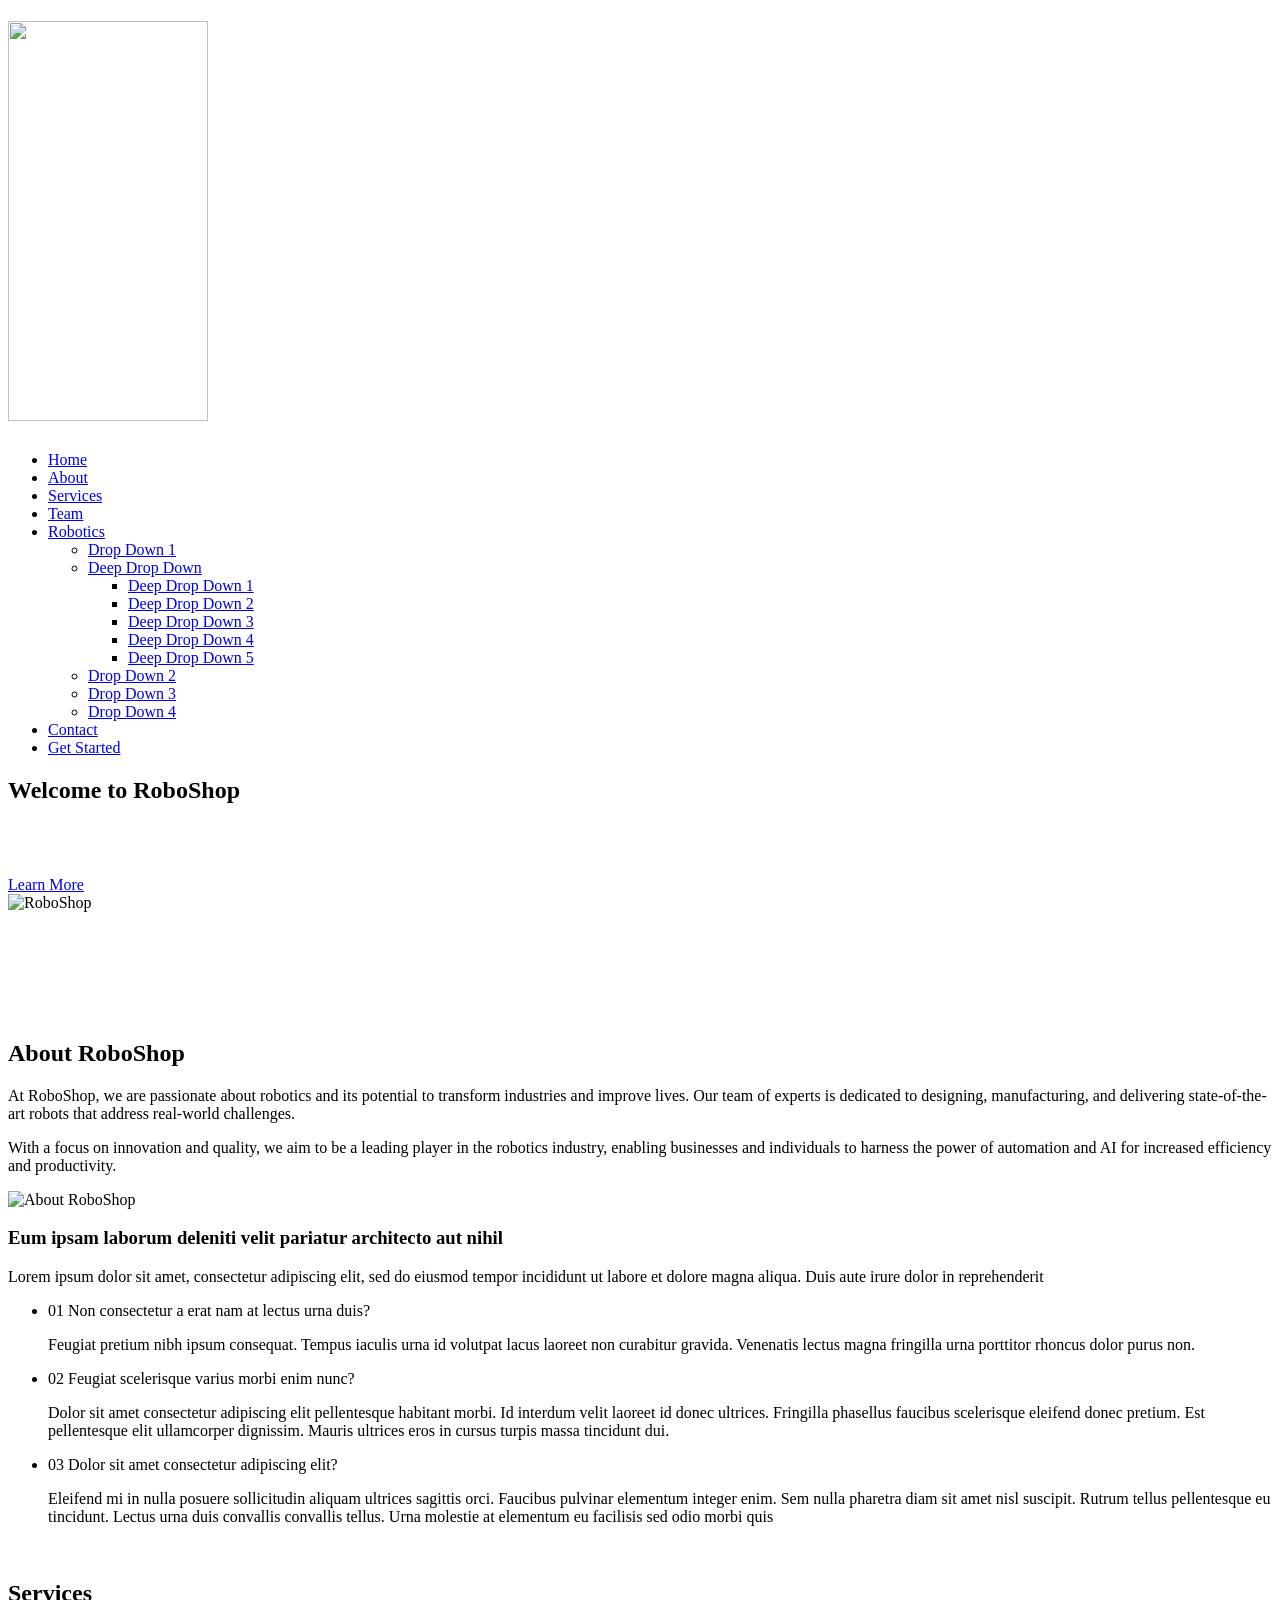
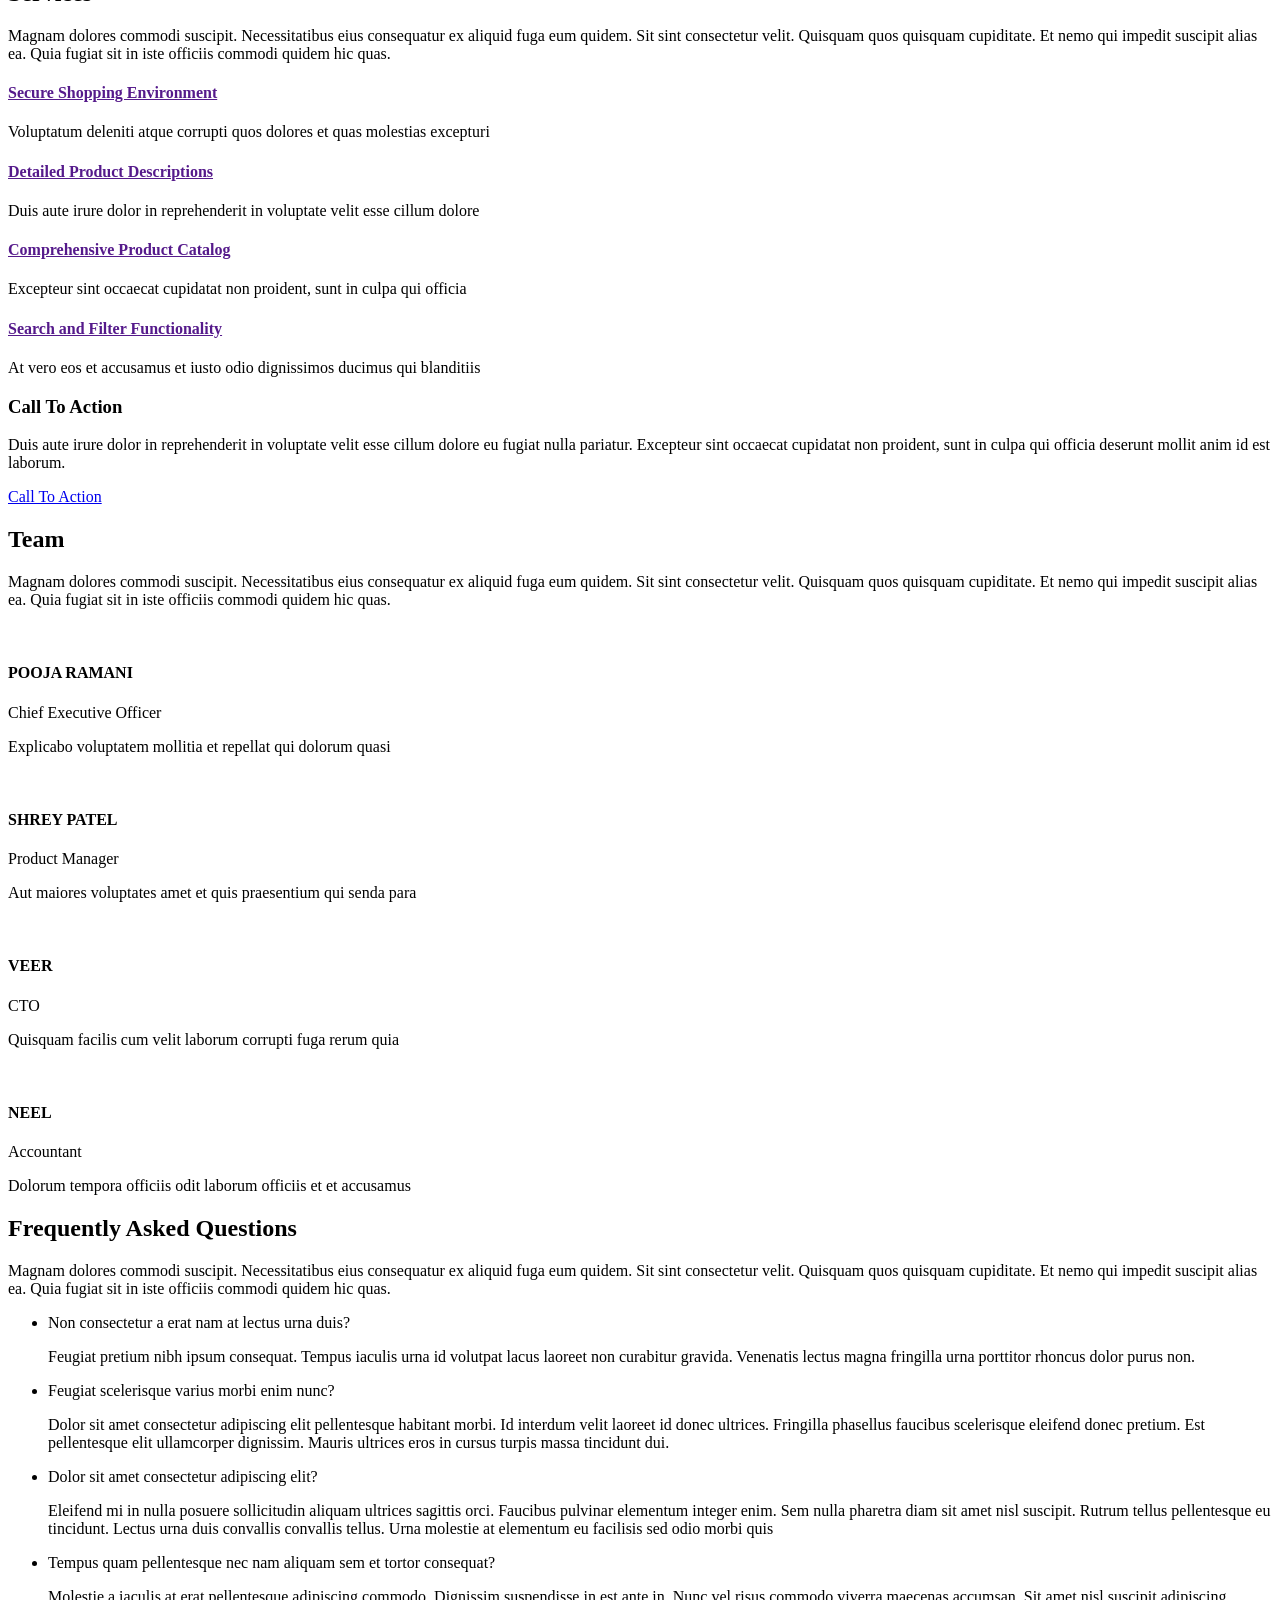
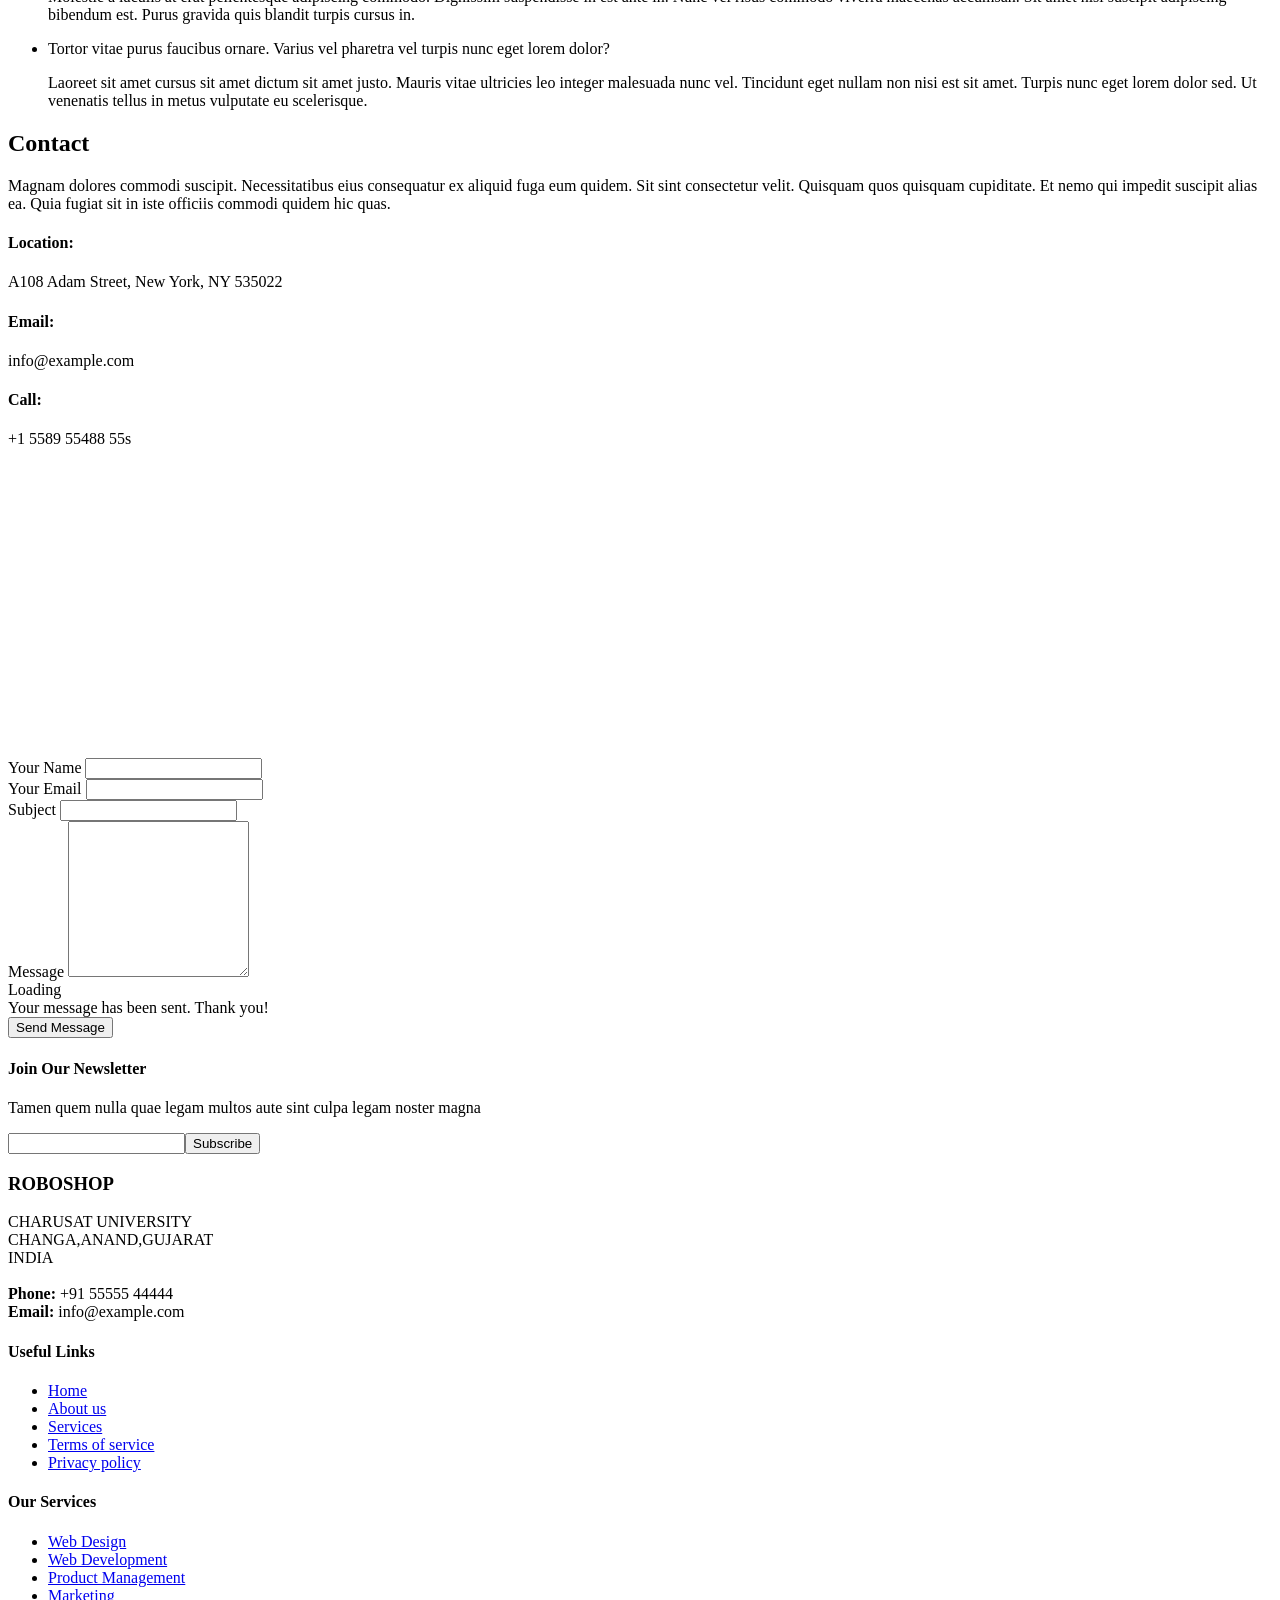
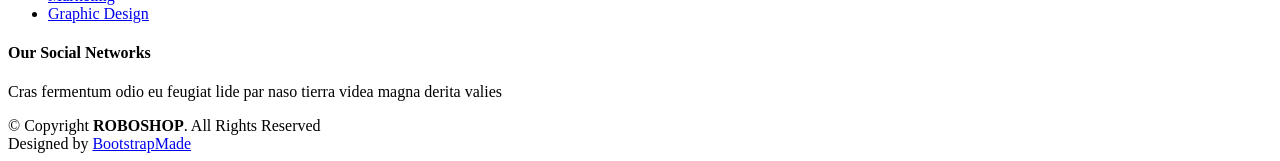
==== index.html @ 2bcd5b8a "Add files via upload" ====
<!DOCTYPE html>
<html lang="en">

<head>
  <meta charset="utf-8">
  <meta content="width=device-width, initial-scale=1.0" name="viewport">

  <title>Arsha Bootstrap Template - Index</title>
  <meta content="" name="description">
  <meta content="" name="keywords">

  <!-- Favicons -->
  <link href="assets/img/favicon.png" rel="icon">
  <link href="assets/img/apple-touch-icon.png" rel="apple-touch-icon">

  <!-- Google Fonts -->
  <link href="https://fonts.googleapis.com/css?family=Open+Sans:300,300i,400,400i,600,600i,700,700i|Jost:300,300i,400,400i,500,500i,600,600i,700,700i|Poppins:300,300i,400,400i,500,500i,600,600i,700,700i" rel="stylesheet">

  <!-- Vendor CSS Files -->
  <link href="assets/vendor/aos/aos.css" rel="stylesheet">
  <link href="assets/vendor/bootstrap/css/bootstrap.min.css" rel="stylesheet">
  <link href="assets/vendor/bootstrap-icons/bootstrap-icons.css" rel="stylesheet">
  <link href="assets/vendor/boxicons/css/boxicons.min.css" rel="stylesheet">
  <link href="assets/vendor/glightbox/css/glightbox.min.css" rel="stylesheet">
  <link href="assets/vendor/remixicon/remixicon.css" rel="stylesheet">
  <link href="assets/vendor/swiper/swiper-bundle.min.css" rel="stylesheet">

  <!-- Template Main CSS File -->
  <link href="assets/css/style.css" rel="stylesheet">

  <!-- =======================================================
  * Template Name: Arsha
  * Updated: Jul 27 2023 with Bootstrap v5.3.1
  * Template URL: https://bootstrapmade.com/arsha-free-bootstrap-html-template-corporate/
  * Author: BootstrapMade.com
  * License: https://bootstrapmade.com/license/
  ======================================================== -->
</head>

<body>

  <!-- ======= Header ======= -->
  <header id="header" class="fixed-top ">
    
    <div class="container d-flex align-items-center">

      <h1 class="logo me-auto"><a href="index.html"><img src="C:\Users\hp\Documents\HTML\Robotics\ROBOSHOP.jpg" width="200" height="400"></a></h1>
      <!-- Uncomment below if you prefer to use an image logo -->
      <!-- <a href="index.html" class="logo me-auto"><img src="assets/img/logo.png" alt="" class="img-fluid"></a>-->

      <nav id="navbar" class="navbar">
        <ul>
          <li><a class="nav-link scrollto active" href="#hero">Home</a></li>
          <li><a class="nav-link scrollto" href="#About">About</a></li>
          <li><a class="nav-link scrollto" href="#Services">Services</a></li>

          <li><a class="nav-link scrollto" href="#Team">Team</a></li>
          <li class="dropdown"><a href="#"><span>Robotics</span> <i class="bi bi-chevron-down"></i></a>
            <ul>
              <li><a href="#">Drop Down 1</a></li>
              <li class="dropdown"><a href="#"><span>Deep Drop Down</span> <i class="bi bi-chevron-right"></i></a>
                <ul>
                  <li><a href="#">Deep Drop Down 1</a></li>
                  <li><a href="#">Deep Drop Down 2</a></li>
                  <li><a href="#">Deep Drop Down 3</a></li>
                  <li><a href="#">Deep Drop Down 4</a></li>
                  <li><a href="#">Deep Drop Down 5</a></li>
                </ul>
              </li>
              <li><a href="#">Drop Down 2</a></li>
              <li><a href="#">Drop Down 3</a></li>
              <li><a href="#">Drop Down 4</a></li>
            </ul>
          </li>
          <li><a class="nav-link scrollto" href="#contact">Contact</a></li>
          <li><a class="getstarted scrollto" href="#about">Get Started</a></li>
        </ul>
        <i class="bi bi-list mobile-nav-toggle"></i>
      </nav><!-- .navbar -->

    </div>
  </header><!-- End Header -->

 <!-- ======= Hero Section ======= -->
 <section id="hero" class="d-flex align-items-center">

  <div class="container">
    <div class="row">
      <div class="col-lg-6 order-1 order-lg-2 hero-content" data-aos="zoom-in" data-aos-delay="200">
        <h1>Welcome to RoboShop</h1>
        <p> 
          <br>
          <font
          color="#fff">
          Discover the future of robotics with our cutting-edge products and services.
          </font>
        </br>
    </p>
        <a href="#about" class="btn-get-started scrollto">Learn More</a>
      </div>
      <div class="col-lg-6 order-2 order-lg-1 hero-img" data-aos="zoom-in" data-aos-delay="400">
        <img src="C:\Users\hp\Documents\HTML\SGP\SGP1\assets\img\homepageimage.jpg" alt="RoboShop" class="img-fluid" width="400" height="500">
      </div>
    </div>
  </div>
</section><!-- End Hero -->

  <main id="main">

    <!-- ======= Clients Section ======= -->
    <section id="clients" class="clients section-bg">
      <div class="container">

        <div class="row" data-aos="zoom-in">

          <div class="col-lg-2 col-md-4 col-6 d-flex align-items-center justify-content-center">
            <img src="assets/img/clients/client-1.png" class="img-fluid" alt="">
          </div>

          <div class="col-lg-2 col-md-4 col-6 d-flex align-items-center justify-content-center">
            <img src="assets/img/clients/client-2.png" class="img-fluid" alt="">
          </div>

          <div class="col-lg-2 col-md-4 col-6 d-flex align-items-center justify-content-center">
            <img src="assets/img/clients/client-3.png" class="img-fluid" alt="">
          </div>

          <div class="col-lg-2 col-md-4 col-6 d-flex align-items-center justify-content-center">
            <img src="assets/img/clients/client-4.png" class="img-fluid" alt="">
          </div>

          <div class="col-lg-2 col-md-4 col-6 d-flex align-items-center justify-content-center">
            <img src="assets/img/clients/client-5.png" class="img-fluid" alt="">
          </div>

          <div class="col-lg-2 col-md-4 col-6 d-flex align-items-center justify-content-center">
            <img src="assets/img/clients/client-6.png" class="img-fluid" alt="">
          </div>

        </div>

      </div>
    </section><!-- End Cliens Section -->

     <!-- ======= About Section ======= -->
<section id="about" class="about">
  <div class="container">
    <div class="row">
      <div class="col-lg-6" data-aos="fade-right">
        <h2>About RoboShop</h2>
        <p>At RoboShop, we are passionate about robotics and its potential to transform industries and improve lives. Our team of experts is dedicated to designing, manufacturing, and delivering state-of-the-art robots that address real-world challenges.</p>
        <p>With a focus on innovation and quality, we aim to be a leading player in the robotics industry, enabling businesses and individuals to harness the power of automation and AI for increased efficiency and productivity.</p>
      </div>
      <div class="col-lg-6" data-aos="fade-left">
        <img src="C:\Users\hp\Documents\HTML\SGP\SGP1\assets\img\download.png" alt="About RoboShop" class="img-fluid" width="400" height="400">
      </div>
    </div>
  </div>
</section><!-- End About Section -->

    <!-- ======= Why Us Section ======= -->
    <section id="why-us" class="why-us section-bg">
      <div class="container-fluid" data-aos="fade-up">

        <div class="row">

          <div class="col-lg-7 d-flex flex-column justify-content-center align-items-stretch  order-2 order-lg-1">

            <div class="content">
              <h3>Eum ipsam laborum deleniti <strong>velit pariatur architecto aut nihil</strong></h3>
              <p>
                Lorem ipsum dolor sit amet, consectetur adipiscing elit, sed do eiusmod tempor incididunt ut labore et dolore magna aliqua. Duis aute irure dolor in reprehenderit
              </p>
            </div>

            <div class="accordion-list">
              <ul>
                <li>
                  <a data-bs-toggle="collapse" class="collapse" data-bs-target="#accordion-list-1"><span>01</span> Non consectetur a erat nam at lectus urna duis? <i class="bx bx-chevron-down icon-show"></i><i class="bx bx-chevron-up icon-close"></i></a>
                  <div id="accordion-list-1" class="collapse show" data-bs-parent=".accordion-list">
                    <p>
                      Feugiat pretium nibh ipsum consequat. Tempus iaculis urna id volutpat lacus laoreet non curabitur gravida. Venenatis lectus magna fringilla urna porttitor rhoncus dolor purus non.
                    </p>
                  </div>
                </li>

                <li>
                  <a data-bs-toggle="collapse" data-bs-target="#accordion-list-2" class="collapsed"><span>02</span> Feugiat scelerisque varius morbi enim nunc? <i class="bx bx-chevron-down icon-show"></i><i class="bx bx-chevron-up icon-close"></i></a>
                  <div id="accordion-list-2" class="collapse" data-bs-parent=".accordion-list">
                    <p>
                      Dolor sit amet consectetur adipiscing elit pellentesque habitant morbi. Id interdum velit laoreet id donec ultrices. Fringilla phasellus faucibus scelerisque eleifend donec pretium. Est pellentesque elit ullamcorper dignissim. Mauris ultrices eros in cursus turpis massa tincidunt dui.
                    </p>
                  </div>
                </li>

                <li>
                  <a data-bs-toggle="collapse" data-bs-target="#accordion-list-3" class="collapsed"><span>03</span> Dolor sit amet consectetur adipiscing elit? <i class="bx bx-chevron-down icon-show"></i><i class="bx bx-chevron-up icon-close"></i></a>
                  <div id="accordion-list-3" class="collapse" data-bs-parent=".accordion-list">
                    <p>
                      Eleifend mi in nulla posuere sollicitudin aliquam ultrices sagittis orci. Faucibus pulvinar elementum integer enim. Sem nulla pharetra diam sit amet nisl suscipit. Rutrum tellus pellentesque eu tincidunt. Lectus urna duis convallis convallis tellus. Urna molestie at elementum eu facilisis sed odio morbi quis
                    </p>
                  </div>
                </li>

              </ul>
            </div>

          </div>

          <div class="col-lg-5 align-items-stretch order-1 order-lg-2 img" style='background-image: url("assets/img/why-us.png");' data-aos="zoom-in" data-aos-delay="150">&nbsp;</div>
        </div>

      </div>
    </section><!-- End Why Us Section -->


    <!-- ======= Services Section ======= -->
    <section id="services" class="services section-bg">
      <div class="container" data-aos="fade-up">

        <div class="section-title">
          <h2>Services</h2>
          <p>Magnam dolores commodi suscipit. Necessitatibus eius consequatur ex aliquid fuga eum quidem. Sit sint consectetur velit. Quisquam quos quisquam cupiditate. Et nemo qui impedit suscipit alias ea. Quia fugiat sit in iste officiis commodi quidem hic quas.</p>
        </div>

        <div class="row">
          <div class="col-xl-3 col-md-6 d-flex align-items-stretch" data-aos="zoom-in" data-aos-delay="100">
            <div class="icon-box">
              <div class="icon"><i class="bx bxl-dribbble"></i></div>
              <h4><a href="">Secure Shopping Environment</a></h4>
              <p>Voluptatum deleniti atque corrupti quos dolores et quas molestias excepturi</p>
            </div>
          </div>

          <div class="col-xl-3 col-md-6 d-flex align-items-stretch mt-4 mt-md-0" data-aos="zoom-in" data-aos-delay="200">
            <div class="icon-box">
              <div class="icon"><i class="bx bx-file"></i></div>
              <h4><a href="">Detailed Product Descriptions</a></h4>
              <p>Duis aute irure dolor in reprehenderit in voluptate velit esse cillum dolore</p>
            </div>
          </div>

          <div class="col-xl-3 col-md-6 d-flex align-items-stretch mt-4 mt-xl-0" data-aos="zoom-in" data-aos-delay="300">
            <div class="icon-box">
              <div class="icon"><i class="bx bx-tachometer"></i></div>
              <h4><a href="">Comprehensive Product Catalog</a></h4>
              <p>Excepteur sint occaecat cupidatat non proident, sunt in culpa qui officia</p>
            </div>
          </div>

          <div class="col-xl-3 col-md-6 d-flex align-items-stretch mt-4 mt-xl-0" data-aos="zoom-in" data-aos-delay="400">
            <div class="icon-box">
              <div class="icon"><i class="bx bx-layer"></i></div>
              <h4><a href="">Search and Filter Functionality</a></h4>
              <p>At vero eos et accusamus et iusto odio dignissimos ducimus qui blanditiis</p>
            </div>
          </div>

        </div>

      </div>
    </section><!-- End Services Section -->

    <!-- ======= Cta Section ======= -->
    <section id="cta" class="cta">
      <div class="container" data-aos="zoom-in">

        <div class="row">
          <div class="col-lg-9 text-center text-lg-start">
            <h3>Call To Action</h3>
            <p> Duis aute irure dolor in reprehenderit in voluptate velit esse cillum dolore eu fugiat nulla pariatur. Excepteur sint occaecat cupidatat non proident, sunt in culpa qui officia deserunt mollit anim id est laborum.</p>
          </div>
          <div class="col-lg-3 cta-btn-container text-center">
            <a class="cta-btn align-middle" href="#">Call To Action</a>
          </div>
        </div>

      </div>
    </section><!-- End Cta Section -->

   

    <!-- ======= Team Section ======= -->
    <section id="team" class="team section-bg">
      <div class="container" data-aos="fade-up">

        <div class="section-title">
          <h2>Team</h2>
          <p>Magnam dolores commodi suscipit. Necessitatibus eius consequatur ex aliquid fuga eum quidem. Sit sint consectetur velit. Quisquam quos quisquam cupiditate. Et nemo qui impedit suscipit alias ea. Quia fugiat sit in iste officiis commodi quidem hic quas.</p>
        </div>

        <div class="row">

          <div class="col-lg-6" data-aos="zoom-in" data-aos-delay="100">
            <div class="member d-flex align-items-start">
              <div class="pic"><img src="assets/img/team/team-1.jpg" class="img-fluid" alt=""></div>
              <div class="member-info">
                <h4>POOJA RAMANI</h4>
                <span>Chief Executive Officer</span>
                <p>Explicabo voluptatem mollitia et repellat qui dolorum quasi</p>
                <div class="social">
                  <a href=""><i class="ri-twitter-fill"></i></a>
                  <a href=""><i class="ri-facebook-fill"></i></a>
                  <a href=""><i class="ri-instagram-fill"></i></a>
                  <a href=""> <i class="ri-linkedin-box-fill"></i> </a>
                </div>
              </div>
            </div>
          </div>

          <div class="col-lg-6 mt-4 mt-lg-0" data-aos="zoom-in" data-aos-delay="200">
            <div class="member d-flex align-items-start">
              <div class="pic"><img src="assets/img/team/team-2.jpg" class="img-fluid" alt=""></div>
              <div class="member-info">
                <h4>SHREY PATEL</h4>
                <span>Product Manager</span>
                <p>Aut maiores voluptates amet et quis praesentium qui senda para</p>
                <div class="social">
                  <a href=""><i class="ri-twitter-fill"></i></a>
                  <a href=""><i class="ri-facebook-fill"></i></a>
                  <a href=""><i class="ri-instagram-fill"></i></a>
                  <a href=""> <i class="ri-linkedin-box-fill"></i> </a>
                </div>
              </div>
            </div>
          </div>

          <div class="col-lg-6 mt-4" data-aos="zoom-in" data-aos-delay="300">
            <div class="member d-flex align-items-start">
              <div class="pic"><img src="assets/img/team/team-3.jpg" class="img-fluid" alt=""></div>
              <div class="member-info">
                <h4>VEER</h4>
                <span>CTO</span>
                <p>Quisquam facilis cum velit laborum corrupti fuga rerum quia</p>
                <div class="social">
                  <a href=""><i class="ri-twitter-fill"></i></a>
                  <a href=""><i class="ri-facebook-fill"></i></a>
                  <a href=""><i class="ri-instagram-fill"></i></a>
                  <a href=""> <i class="ri-linkedin-box-fill"></i> </a>
                </div>
              </div>
            </div>
          </div>

          <div class="col-lg-6 mt-4" data-aos="zoom-in" data-aos-delay="400">
            <div class="member d-flex align-items-start">
              <div class="pic"><img src="assets/img/team/team-4.jpg" class="img-fluid" alt=""></div>
              <div class="member-info">
                <h4>NEEL</h4>
                <span>Accountant</span>
                <p>Dolorum tempora officiis odit laborum officiis et et accusamus</p>
                <div class="social">
                  <a href=""><i class="ri-twitter-fill"></i></a>
                  <a href=""><i class="ri-facebook-fill"></i></a>
                  <a href=""><i class="ri-instagram-fill"></i></a>
                  <a href=""> <i class="ri-linkedin-box-fill"></i> </a>
                </div>
              </div>
            </div>
          </div>

        </div>

      </div>
    </section><!-- End Team Section -->



    <!-- ======= Frequently Asked Questions Section ======= -->
    <section id="faq" class="faq section-bg">
      <div class="container" data-aos="fade-up">

        <div class="section-title">
          <h2>Frequently Asked Questions</h2>
          <p>Magnam dolores commodi suscipit. Necessitatibus eius consequatur ex aliquid fuga eum quidem. Sit sint consectetur velit. Quisquam quos quisquam cupiditate. Et nemo qui impedit suscipit alias ea. Quia fugiat sit in iste officiis commodi quidem hic quas.</p>
        </div>

        <div class="faq-list">
          <ul>
            <li data-aos="fade-up" data-aos-delay="100">
              <i class="bx bx-help-circle icon-help"></i> <a data-bs-toggle="collapse" class="collapse" data-bs-target="#faq-list-1">Non consectetur a erat nam at lectus urna duis? <i class="bx bx-chevron-down icon-show"></i><i class="bx bx-chevron-up icon-close"></i></a>
              <div id="faq-list-1" class="collapse show" data-bs-parent=".faq-list">
                <p>
                  Feugiat pretium nibh ipsum consequat. Tempus iaculis urna id volutpat lacus laoreet non curabitur gravida. Venenatis lectus magna fringilla urna porttitor rhoncus dolor purus non.
                </p>
              </div>
            </li>

            <li data-aos="fade-up" data-aos-delay="200">
              <i class="bx bx-help-circle icon-help"></i> <a data-bs-toggle="collapse" data-bs-target="#faq-list-2" class="collapsed">Feugiat scelerisque varius morbi enim nunc? <i class="bx bx-chevron-down icon-show"></i><i class="bx bx-chevron-up icon-close"></i></a>
              <div id="faq-list-2" class="collapse" data-bs-parent=".faq-list">
                <p>
                  Dolor sit amet consectetur adipiscing elit pellentesque habitant morbi. Id interdum velit laoreet id donec ultrices. Fringilla phasellus faucibus scelerisque eleifend donec pretium. Est pellentesque elit ullamcorper dignissim. Mauris ultrices eros in cursus turpis massa tincidunt dui.
                </p>
              </div>
            </li>

            <li data-aos="fade-up" data-aos-delay="300">
              <i class="bx bx-help-circle icon-help"></i> <a data-bs-toggle="collapse" data-bs-target="#faq-list-3" class="collapsed">Dolor sit amet consectetur adipiscing elit? <i class="bx bx-chevron-down icon-show"></i><i class="bx bx-chevron-up icon-close"></i></a>
              <div id="faq-list-3" class="collapse" data-bs-parent=".faq-list">
                <p>
                  Eleifend mi in nulla posuere sollicitudin aliquam ultrices sagittis orci. Faucibus pulvinar elementum integer enim. Sem nulla pharetra diam sit amet nisl suscipit. Rutrum tellus pellentesque eu tincidunt. Lectus urna duis convallis convallis tellus. Urna molestie at elementum eu facilisis sed odio morbi quis
                </p>
              </div>
            </li>

            <li data-aos="fade-up" data-aos-delay="400">
              <i class="bx bx-help-circle icon-help"></i> <a data-bs-toggle="collapse" data-bs-target="#faq-list-4" class="collapsed">Tempus quam pellentesque nec nam aliquam sem et tortor consequat? <i class="bx bx-chevron-down icon-show"></i><i class="bx bx-chevron-up icon-close"></i></a>
              <div id="faq-list-4" class="collapse" data-bs-parent=".faq-list">
                <p>
                  Molestie a iaculis at erat pellentesque adipiscing commodo. Dignissim suspendisse in est ante in. Nunc vel risus commodo viverra maecenas accumsan. Sit amet nisl suscipit adipiscing bibendum est. Purus gravida quis blandit turpis cursus in.
                </p>
              </div>
            </li>

            <li data-aos="fade-up" data-aos-delay="500">
              <i class="bx bx-help-circle icon-help"></i> <a data-bs-toggle="collapse" data-bs-target="#faq-list-5" class="collapsed">Tortor vitae purus faucibus ornare. Varius vel pharetra vel turpis nunc eget lorem dolor? <i class="bx bx-chevron-down icon-show"></i><i class="bx bx-chevron-up icon-close"></i></a>
              <div id="faq-list-5" class="collapse" data-bs-parent=".faq-list">
                <p>
                  Laoreet sit amet cursus sit amet dictum sit amet justo. Mauris vitae ultricies leo integer malesuada nunc vel. Tincidunt eget nullam non nisi est sit amet. Turpis nunc eget lorem dolor sed. Ut venenatis tellus in metus vulputate eu scelerisque.
                </p>
              </div>
            </li>

          </ul>
        </div>

      </div>
    </section><!-- End Frequently Asked Questions Section -->

    <!-- ======= Contact Section ======= -->
    <section id="contact" class="contact">
      <div class="container" data-aos="fade-up">

        <div class="section-title">
          <h2>Contact</h2>
          <p>Magnam dolores commodi suscipit. Necessitatibus eius consequatur ex aliquid fuga eum quidem. Sit sint consectetur velit. Quisquam quos quisquam cupiditate. Et nemo qui impedit suscipit alias ea. Quia fugiat sit in iste officiis commodi quidem hic quas.</p>
        </div>

        <div class="row">

          <div class="col-lg-5 d-flex align-items-stretch">
            <div class="info">
              <div class="address">
                <i class="bi bi-geo-alt"></i>
                <h4>Location:</h4>
                <p>A108 Adam Street, New York, NY 535022</p>
              </div>

              <div class="email">
                <i class="bi bi-envelope"></i>
                <h4>Email:</h4>
                <p>info@example.com</p>
              </div>

              <div class="phone">
                <i class="bi bi-phone"></i>
                <h4>Call:</h4>
                <p>+1 5589 55488 55s</p>
              </div>

              <iframe src="https://www.google.com/maps/embed?pb=!1m14!1m8!1m3!1d12097.433213460943!2d-74.0062269!3d40.7101282!3m2!1i1024!2i768!4f13.1!3m3!1m2!1s0x0%3A0xb89d1fe6bc499443!2sDowntown+Conference+Center!5e0!3m2!1smk!2sbg!4v1539943755621" frameborder="0" style="border:0; width: 100%; height: 290px;" allowfullscreen></iframe>
            </div>

          </div>

          <div class="col-lg-7 mt-5 mt-lg-0 d-flex align-items-stretch">
            <form action="forms/contact.php" method="post" role="form" class="php-email-form">
              <div class="row">
                <div class="form-group col-md-6">
                  <label for="name">Your Name</label>
                  <input type="text" name="name" class="form-control" id="name" required>
                </div>
                <div class="form-group col-md-6">
                  <label for="name">Your Email</label>
                  <input type="email" class="form-control" name="email" id="email" required>
                </div>
              </div>
              <div class="form-group">
                <label for="name">Subject</label>
                <input type="text" class="form-control" name="subject" id="subject" required>
              </div>
              <div class="form-group">
                <label for="name">Message</label>
                <textarea class="form-control" name="message" rows="10" required></textarea>
              </div>
              <div class="my-3">
                <div class="loading">Loading</div>
                <div class="error-message"></div>
                <div class="sent-message">Your message has been sent. Thank you!</div>
              </div>
              <div class="text-center"><button type="submit">Send Message</button></div>
            </form>
          </div>

        </div>

      </div>
    </section><!-- End Contact Section -->

  </main><!-- End #main -->

  <!-- ======= Footer ======= -->
  <footer id="footer">

    <div class="footer-newsletter">
      <div class="container">
        <div class="row justify-content-center">
          <div class="col-lg-6">
            <h4>Join Our Newsletter</h4>
            <p>Tamen quem nulla quae legam multos aute sint culpa legam noster magna</p>
            <form action="" method="post">
              <input type="email" name="email"><input type="submit" value="Subscribe">
            </form>
          </div>
        </div>
      </div>
    </div>

    <div class="footer-top">
      <div class="container">
        <div class="row">

          <div class="col-lg-3 col-md-6 footer-contact">
            <h3>ROBOSHOP</h3>
            <p>
              CHARUSAT UNIVERSITY <br>
              CHANGA,ANAND,GUJARAT<br>
              INDIA <br><br>
              <strong>Phone:</strong> +91 55555 44444<br>
              <strong>Email:</strong> info@example.com<br>
            </p>
          </div>

          <div class="col-lg-3 col-md-6 footer-links">
            <h4>Useful Links</h4>
            <ul>
              <li><i class="bx bx-chevron-right"></i> <a href="#">Home</a></li>
              <li><i class="bx bx-chevron-right"></i> <a href="#">About us</a></li>
              <li><i class="bx bx-chevron-right"></i> <a href="#">Services</a></li>
              <li><i class="bx bx-chevron-right"></i> <a href="#">Terms of service</a></li>
              <li><i class="bx bx-chevron-right"></i> <a href="#">Privacy policy</a></li>
            </ul>
          </div>

          <div class="col-lg-3 col-md-6 footer-links">
            <h4>Our Services</h4>
            <ul>
              <li><i class="bx bx-chevron-right"></i> <a href="#">Web Design</a></li>
              <li><i class="bx bx-chevron-right"></i> <a href="#">Web Development</a></li>
              <li><i class="bx bx-chevron-right"></i> <a href="#">Product Management</a></li>
              <li><i class="bx bx-chevron-right"></i> <a href="#">Marketing</a></li>
              <li><i class="bx bx-chevron-right"></i> <a href="#">Graphic Design</a></li>
            </ul>
          </div>

          <div class="col-lg-3 col-md-6 footer-links">
            <h4>Our Social Networks</h4>
            <p>Cras fermentum odio eu feugiat lide par naso tierra videa magna derita valies</p>
            <div class="social-links mt-3">
              <a href="#" class="twitter"><i class="bx bxl-twitter"></i></a>
              <a href="#" class="facebook"><i class="bx bxl-facebook"></i></a>
              <a href="#" class="instagram"><i class="bx bxl-instagram"></i></a>
              <a href="#" class="google-plus"><i class="bx bxl-skype"></i></a>
              <a href="#" class="linkedin"><i class="bx bxl-linkedin"></i></a>
            </div>
          </div>

        </div>
      </div>
    </div>

    <div class="container footer-bottom clearfix">
      <div class="copyright">
        &copy; Copyright <strong><span>ROBOSHOP</span></strong>. All Rights Reserved
      </div>
      <div class="credits">
        <!-- All the links in the footer should remain intact. -->
        <!-- You can delete the links only if you purchased the pro version. -->
        <!-- Licensing information: https://bootstrapmade.com/license/ -->
        <!-- Purchase the pro version with working PHP/AJAX contact form: https://bootstrapmade.com/arsha-free-bootstrap-html-template-corporate/ -->
        Designed by <a href="https://bootstrapmade.com/">BootstrapMade</a>
      </div>
    </div>
  </footer><!-- End Footer -->

  <div id="preloader"></div>
  <a href="#" class="back-to-top d-flex align-items-center justify-content-center"><i class="bi bi-arrow-up-short"></i></a>

  <!-- Vendor JS Files -->
  <script src="assets/vendor/aos/aos.js"></script>
  <script src="assets/vendor/bootstrap/js/bootstrap.bundle.min.js"></script>
  <script src="assets/vendor/glightbox/js/glightbox.min.js"></script>
  <script src="assets/vendor/isotope-layout/isotope.pkgd.min.js"></script>
  <script src="assets/vendor/swiper/swiper-bundle.min.js"></script>
  <script src="assets/vendor/waypoints/noframework.waypoints.js"></script>
  <script src="assets/vendor/php-email-form/validate.js"></script>

  <!-- Template Main JS File -->
  <script src="assets/js/main.js"></script>

</body>

</html>
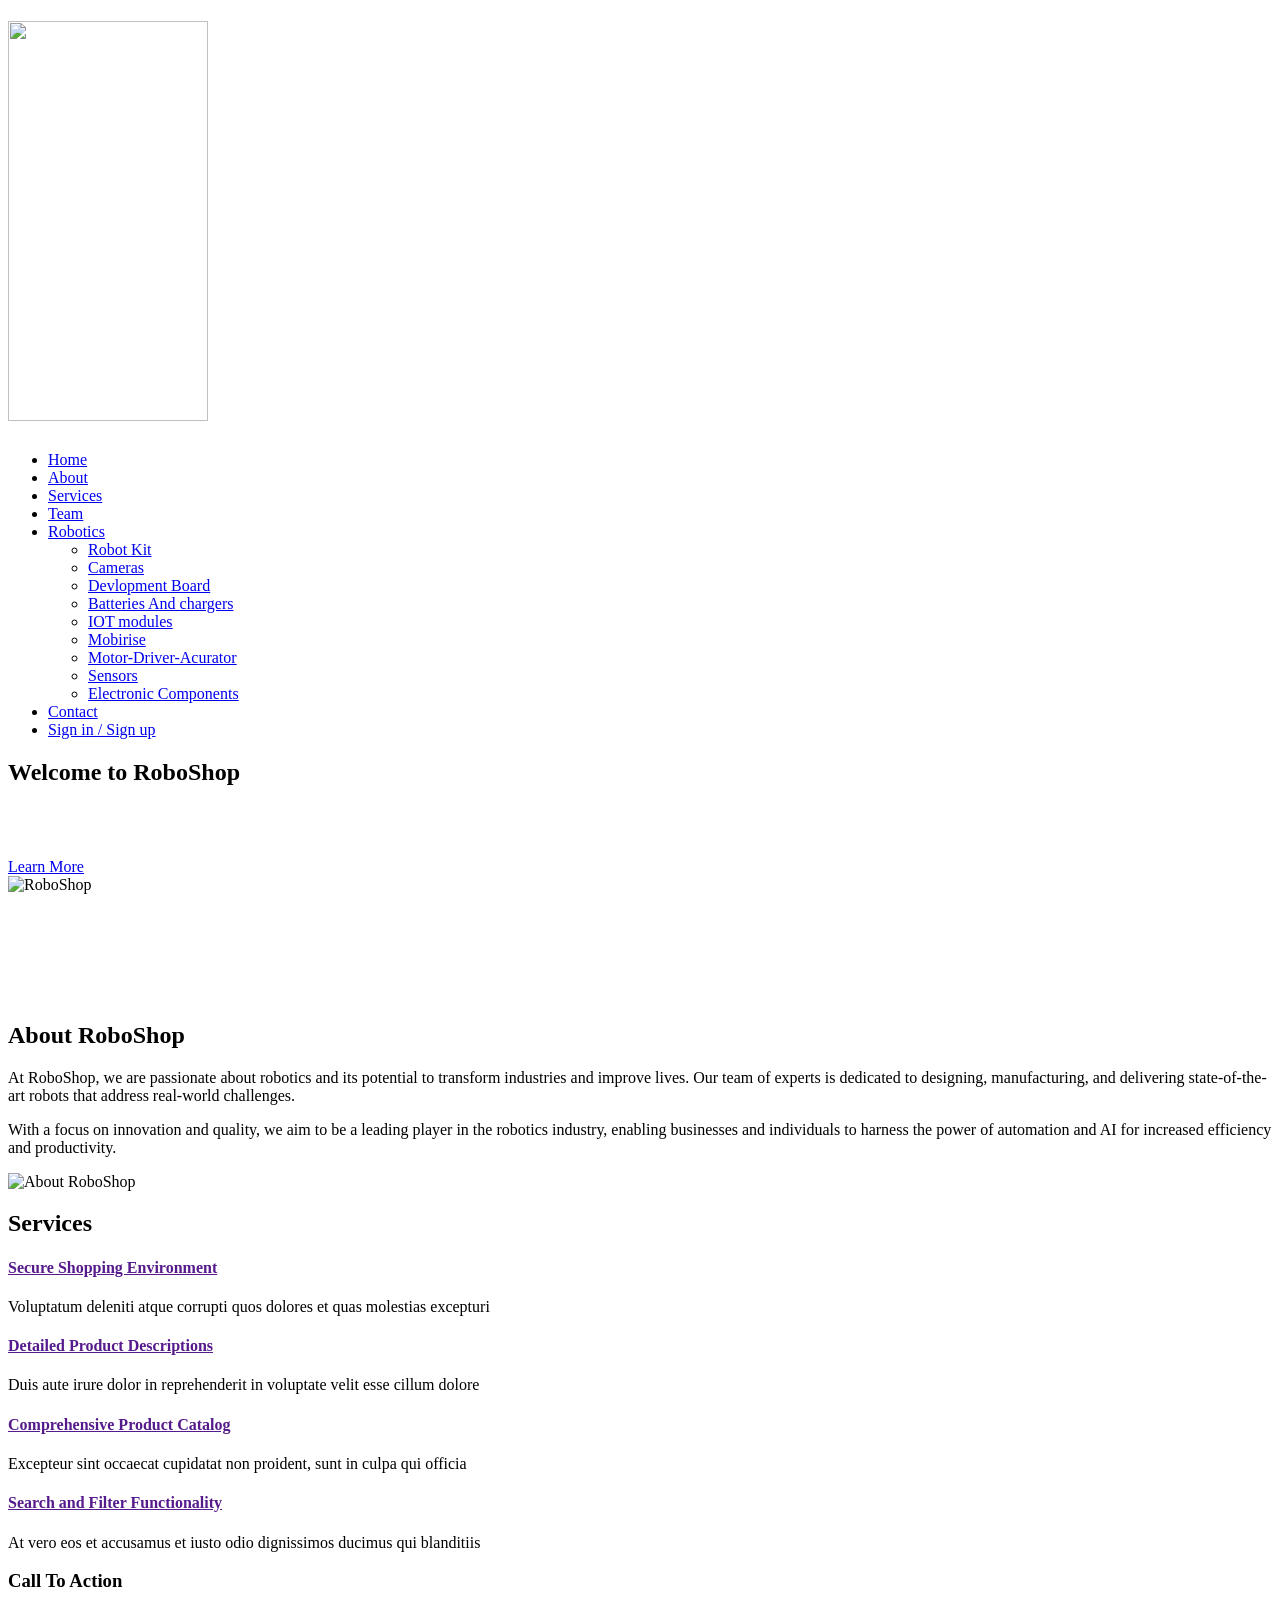
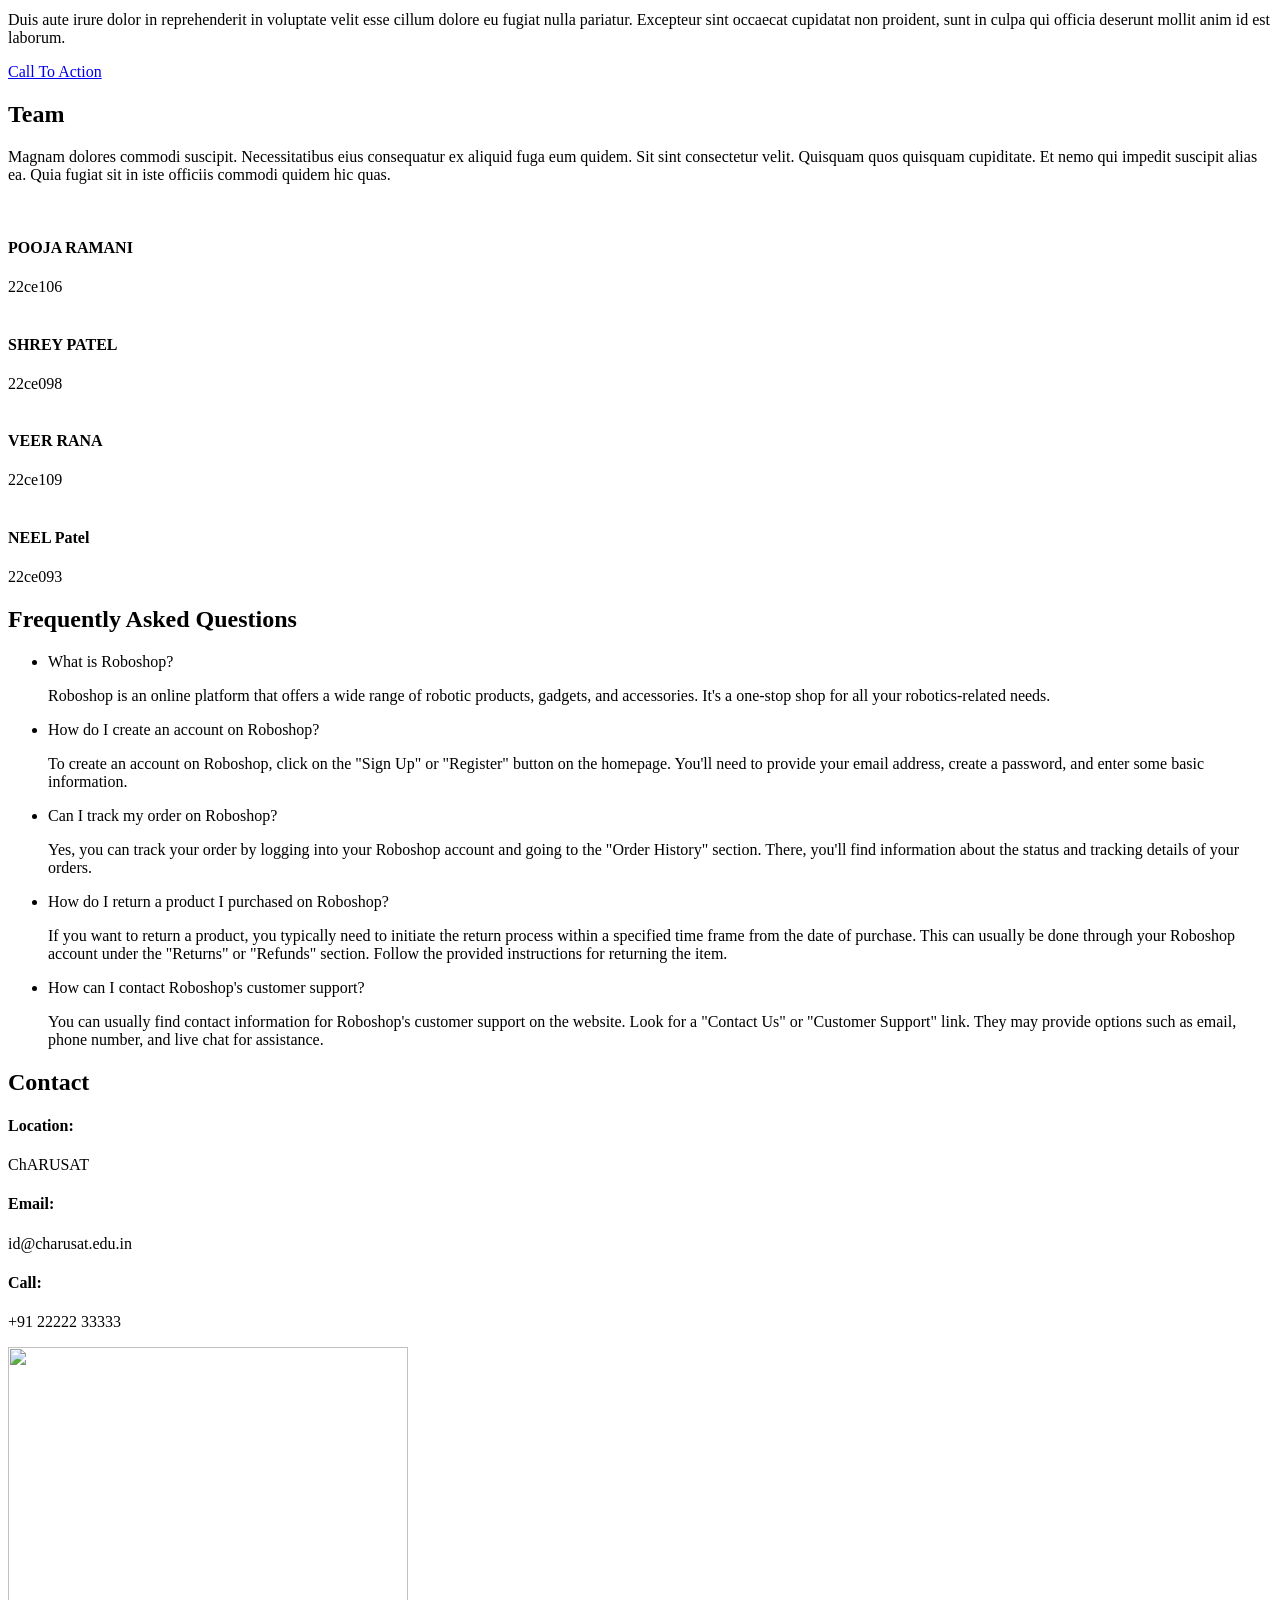
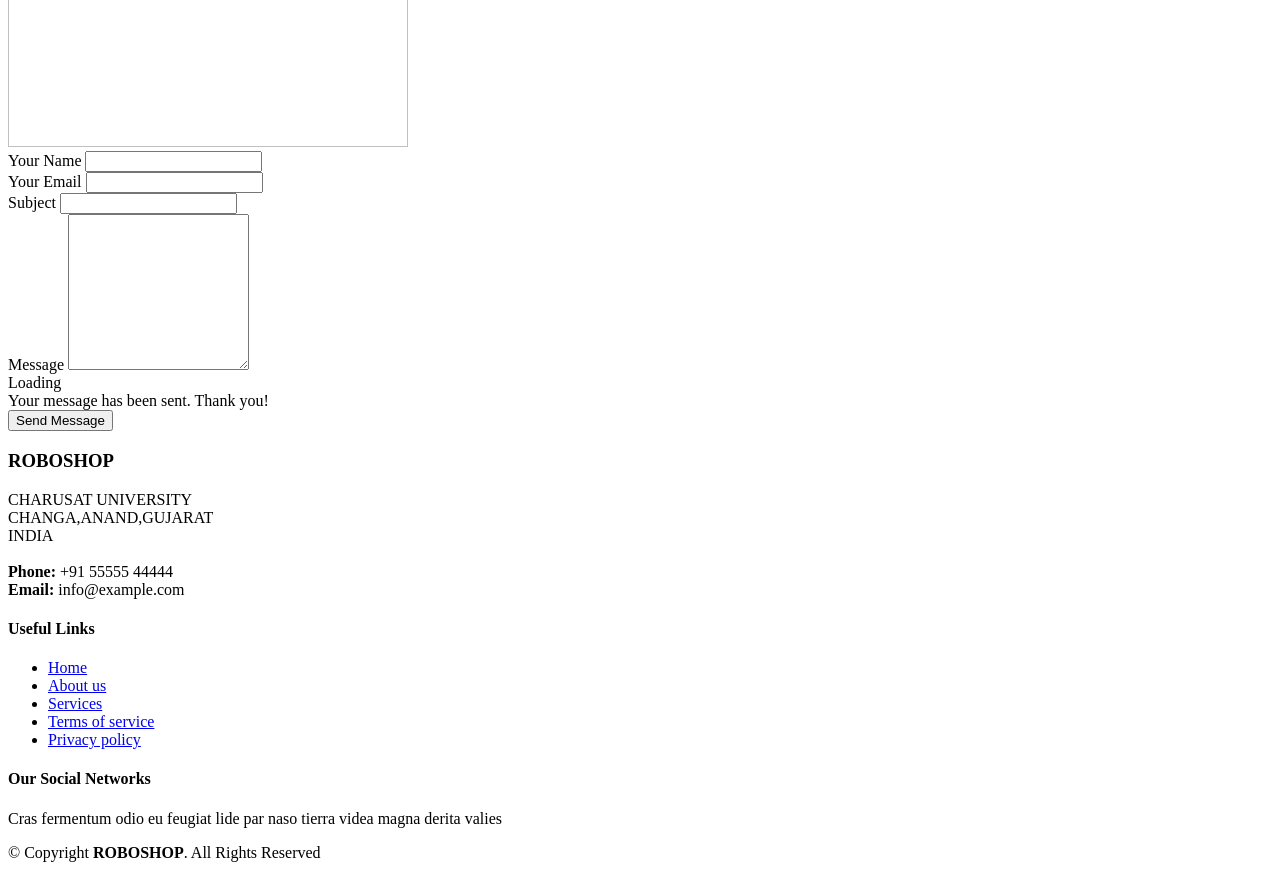
==== commit 8ad8aa5b: "Update index.html" ====
--- a/index.html
+++ b/index.html
@@ -5,7 +5,7 @@
   <meta charset="utf-8">
   <meta content="width=device-width, initial-scale=1.0" name="viewport">
 
-  <title>Arsha Bootstrap Template - Index</title>
+  <title>Roboshop</title>
   <meta content="" name="description">
   <meta content="" name="keywords">
 
@@ -25,16 +25,8 @@
   <link href="assets/vendor/remixicon/remixicon.css" rel="stylesheet">
   <link href="assets/vendor/swiper/swiper-bundle.min.css" rel="stylesheet">
 
-  <!-- Template Main CSS File -->
   <link href="assets/css/style.css" rel="stylesheet">
 
-  <!-- =======================================================
-  * Template Name: Arsha
-  * Updated: Jul 27 2023 with Bootstrap v5.3.1
-  * Template URL: https://bootstrapmade.com/arsha-free-bootstrap-html-template-corporate/
-  * Author: BootstrapMade.com
-  * License: https://bootstrapmade.com/license/
-  ======================================================== -->
 </head>
 
 <body>
@@ -45,9 +37,7 @@
     <div class="container d-flex align-items-center">
 
       <h1 class="logo me-auto"><a href="index.html"><img src="C:\Users\hp\Documents\HTML\Robotics\ROBOSHOP.jpg" width="200" height="400"></a></h1>
-      <!-- Uncomment below if you prefer to use an image logo -->
-      <!-- <a href="index.html" class="logo me-auto"><img src="assets/img/logo.png" alt="" class="img-fluid"></a>-->
-
+      
       <nav id="navbar" class="navbar">
         <ul>
           <li><a class="nav-link scrollto active" href="#hero">Home</a></li>
@@ -57,23 +47,21 @@
           <li><a class="nav-link scrollto" href="#Team">Team</a></li>
           <li class="dropdown"><a href="#"><span>Robotics</span> <i class="bi bi-chevron-down"></i></a>
             <ul>
-              <li><a href="#">Drop Down 1</a></li>
-              <li class="dropdown"><a href="#"><span>Deep Drop Down</span> <i class="bi bi-chevron-right"></i></a>
-                <ul>
-                  <li><a href="#">Deep Drop Down 1</a></li>
-                  <li><a href="#">Deep Drop Down 2</a></li>
-                  <li><a href="#">Deep Drop Down 3</a></li>
-                  <li><a href="#">Deep Drop Down 4</a></li>
-                  <li><a href="#">Deep Drop Down 5</a></li>
-                </ul>
+              <li><a href="#">Robot Kit</a></li>
+              <li class="dropdown"><a href="#"><span>Cameras</span></a>
+                
               </li>
-              <li><a href="#">Drop Down 2</a></li>
-              <li><a href="#">Drop Down 3</a></li>
-              <li><a href="#">Drop Down 4</a></li>
+              <li><a href="#">Devlopment Board</a></li>
+              <li><a href="#">Batteries And chargers</a></li>
+              <li><a href="#">IOT modules</a></li>
+              <li><a href="#">Mobirise</a></li>
+              <li><a href="#">Motor-Driver-Acurator</a></li>
+              <li><a href="#">Sensors</a></li>
+              <li><a href="#">Electronic Components</a></li>
             </ul>
           </li>
           <li><a class="nav-link scrollto" href="#contact">Contact</a></li>
-          <li><a class="getstarted scrollto" href="#about">Get Started</a></li>
+          <li><a class="getstarted scrollto" href="#about">Sign in / Sign up</a></li>
         </ul>
         <i class="bi bi-list mobile-nav-toggle"></i>
       </nav><!-- .navbar -->
@@ -152,66 +140,13 @@
         <p>With a focus on innovation and quality, we aim to be a leading player in the robotics industry, enabling businesses and individuals to harness the power of automation and AI for increased efficiency and productivity.</p>
       </div>
       <div class="col-lg-6" data-aos="fade-left">
-        <img src="C:\Users\hp\Documents\HTML\SGP\SGP1\assets\img\download.png" alt="About RoboShop" class="img-fluid" width="400" height="400">
+        <img src="C:\Users\hp\Documents\HTML\SGP\SGP1\assets\img\robot-shopping-cart-29036495.webp" alt="About RoboShop" class="img-fluid" width="500" height="300">
       </div>
     </div>
   </div>
 </section><!-- End About Section -->
 
-    <!-- ======= Why Us Section ======= -->
-    <section id="why-us" class="why-us section-bg">
-      <div class="container-fluid" data-aos="fade-up">
-
-        <div class="row">
-
-          <div class="col-lg-7 d-flex flex-column justify-content-center align-items-stretch  order-2 order-lg-1">
-
-            <div class="content">
-              <h3>Eum ipsam laborum deleniti <strong>velit pariatur architecto aut nihil</strong></h3>
-              <p>
-                Lorem ipsum dolor sit amet, consectetur adipiscing elit, sed do eiusmod tempor incididunt ut labore et dolore magna aliqua. Duis aute irure dolor in reprehenderit
-              </p>
-            </div>
-
-            <div class="accordion-list">
-              <ul>
-                <li>
-                  <a data-bs-toggle="collapse" class="collapse" data-bs-target="#accordion-list-1"><span>01</span> Non consectetur a erat nam at lectus urna duis? <i class="bx bx-chevron-down icon-show"></i><i class="bx bx-chevron-up icon-close"></i></a>
-                  <div id="accordion-list-1" class="collapse show" data-bs-parent=".accordion-list">
-                    <p>
-                      Feugiat pretium nibh ipsum consequat. Tempus iaculis urna id volutpat lacus laoreet non curabitur gravida. Venenatis lectus magna fringilla urna porttitor rhoncus dolor purus non.
-                    </p>
-                  </div>
-                </li>
-
-                <li>
-                  <a data-bs-toggle="collapse" data-bs-target="#accordion-list-2" class="collapsed"><span>02</span> Feugiat scelerisque varius morbi enim nunc? <i class="bx bx-chevron-down icon-show"></i><i class="bx bx-chevron-up icon-close"></i></a>
-                  <div id="accordion-list-2" class="collapse" data-bs-parent=".accordion-list">
-                    <p>
-                      Dolor sit amet consectetur adipiscing elit pellentesque habitant morbi. Id interdum velit laoreet id donec ultrices. Fringilla phasellus faucibus scelerisque eleifend donec pretium. Est pellentesque elit ullamcorper dignissim. Mauris ultrices eros in cursus turpis massa tincidunt dui.
-                    </p>
-                  </div>
-                </li>
-
-                <li>
-                  <a data-bs-toggle="collapse" data-bs-target="#accordion-list-3" class="collapsed"><span>03</span> Dolor sit amet consectetur adipiscing elit? <i class="bx bx-chevron-down icon-show"></i><i class="bx bx-chevron-up icon-close"></i></a>
-                  <div id="accordion-list-3" class="collapse" data-bs-parent=".accordion-list">
-                    <p>
-                      Eleifend mi in nulla posuere sollicitudin aliquam ultrices sagittis orci. Faucibus pulvinar elementum integer enim. Sem nulla pharetra diam sit amet nisl suscipit. Rutrum tellus pellentesque eu tincidunt. Lectus urna duis convallis convallis tellus. Urna molestie at elementum eu facilisis sed odio morbi quis
-                    </p>
-                  </div>
-                </li>
-
-              </ul>
-            </div>
-
-          </div>
-
-          <div class="col-lg-5 align-items-stretch order-1 order-lg-2 img" style='background-image: url("assets/img/why-us.png");' data-aos="zoom-in" data-aos-delay="150">&nbsp;</div>
-        </div>
-
-      </div>
-    </section><!-- End Why Us Section -->
+
 
 
     <!-- ======= Services Section ======= -->
@@ -220,7 +155,6 @@
 
         <div class="section-title">
           <h2>Services</h2>
-          <p>Magnam dolores commodi suscipit. Necessitatibus eius consequatur ex aliquid fuga eum quidem. Sit sint consectetur velit. Quisquam quos quisquam cupiditate. Et nemo qui impedit suscipit alias ea. Quia fugiat sit in iste officiis commodi quidem hic quas.</p>
         </div>
 
         <div class="row">
@@ -293,16 +227,13 @@
 
           <div class="col-lg-6" data-aos="zoom-in" data-aos-delay="100">
             <div class="member d-flex align-items-start">
-              <div class="pic"><img src="assets/img/team/team-1.jpg" class="img-fluid" alt=""></div>
+              <div class="pic"><img src="C:\Users\hp\Documents\HTML\SGP\SGP1\assets\img\WhatsApp Image 2023-08-09 at 23.01.31.jpg" class="img-fluid" alt=""></div>
               <div class="member-info">
                 <h4>POOJA RAMANI</h4>
-                <span>Chief Executive Officer</span>
-                <p>Explicabo voluptatem mollitia et repellat qui dolorum quasi</p>
+                <span>22ce106</span>
                 <div class="social">
-                  <a href=""><i class="ri-twitter-fill"></i></a>
-                  <a href=""><i class="ri-facebook-fill"></i></a>
                   <a href=""><i class="ri-instagram-fill"></i></a>
-                  <a href=""> <i class="ri-linkedin-box-fill"></i> </a>
+                  <a href="https://www.linkedin.com/in/pooja-ramani-73b603255/"> <i class="ri-linkedin-box-fill"></i> </a>
                 </div>
               </div>
             </div>
@@ -313,13 +244,12 @@
               <div class="pic"><img src="assets/img/team/team-2.jpg" class="img-fluid" alt=""></div>
               <div class="member-info">
                 <h4>SHREY PATEL</h4>
-                <span>Product Manager</span>
-                <p>Aut maiores voluptates amet et quis praesentium qui senda para</p>
+                <span>22ce098</span>
+               
                 <div class="social">
-                  <a href=""><i class="ri-twitter-fill"></i></a>
-                  <a href=""><i class="ri-facebook-fill"></i></a>
+                  
                   <a href=""><i class="ri-instagram-fill"></i></a>
-                  <a href=""> <i class="ri-linkedin-box-fill"></i> </a>
+                  <a href="https://www.linkedin.com/in/shrey-patel-46283625a"> <i class="ri-linkedin-box-fill"></i> </a>
                 </div>
               </div>
             </div>
@@ -327,16 +257,13 @@
 
           <div class="col-lg-6 mt-4" data-aos="zoom-in" data-aos-delay="300">
             <div class="member d-flex align-items-start">
-              <div class="pic"><img src="assets/img/team/team-3.jpg" class="img-fluid" alt=""></div>
+              <div class="pic"><img src="C:\Users\hp\Documents\HTML\SGP\SGP1\assets\img\IMG_20221125_090503-removebg-preview (1).jpeg.jpg" class="img-fluid" alt=""></div>
               <div class="member-info">
-                <h4>VEER</h4>
-                <span>CTO</span>
-                <p>Quisquam facilis cum velit laborum corrupti fuga rerum quia</p>
+                <h4>VEER RANA</h4>
+                <span>22ce109</span>
                 <div class="social">
-                  <a href=""><i class="ri-twitter-fill"></i></a>
-                  <a href=""><i class="ri-facebook-fill"></i></a>
                   <a href=""><i class="ri-instagram-fill"></i></a>
-                  <a href=""> <i class="ri-linkedin-box-fill"></i> </a>
+                  <a href="https://www.linkedin.com/in/veer-rana-273747259"> <i class="ri-linkedin-box-fill"></i> </a>
                 </div>
               </div>
             </div>
@@ -344,16 +271,14 @@
 
           <div class="col-lg-6 mt-4" data-aos="zoom-in" data-aos-delay="400">
             <div class="member d-flex align-items-start">
-              <div class="pic"><img src="assets/img/team/team-4.jpg" class="img-fluid" alt=""></div>
+              <div class="pic"><img src="C:\Users\hp\Documents\HTML\SGP\SGP1\assets\img\passportsizepic.jpg" class="img-fluid" alt=""></div>
               <div class="member-info">
-                <h4>NEEL</h4>
-                <span>Accountant</span>
-                <p>Dolorum tempora officiis odit laborum officiis et et accusamus</p>
+                <h4>NEEL Patel</h4>
+                <span>22ce093</span>
                 <div class="social">
-                  <a href=""><i class="ri-twitter-fill"></i></a>
-                  <a href=""><i class="ri-facebook-fill"></i></a>
+                 
                   <a href=""><i class="ri-instagram-fill"></i></a>
-                  <a href=""> <i class="ri-linkedin-box-fill"></i> </a>
+                  <a href="https://www.linkedin.com/in/neel-patel-50a05125b"> <i class="ri-linkedin-box-fill"></i> </a>
                 </div>
               </div>
             </div>
@@ -372,52 +297,51 @@
 
         <div class="section-title">
           <h2>Frequently Asked Questions</h2>
-          <p>Magnam dolores commodi suscipit. Necessitatibus eius consequatur ex aliquid fuga eum quidem. Sit sint consectetur velit. Quisquam quos quisquam cupiditate. Et nemo qui impedit suscipit alias ea. Quia fugiat sit in iste officiis commodi quidem hic quas.</p>
         </div>
 
         <div class="faq-list">
           <ul>
             <li data-aos="fade-up" data-aos-delay="100">
-              <i class="bx bx-help-circle icon-help"></i> <a data-bs-toggle="collapse" class="collapse" data-bs-target="#faq-list-1">Non consectetur a erat nam at lectus urna duis? <i class="bx bx-chevron-down icon-show"></i><i class="bx bx-chevron-up icon-close"></i></a>
+              <i class="bx bx-help-circle icon-help"></i> <a data-bs-toggle="collapse" class="collapse" data-bs-target="#faq-list-1">What is Roboshop? <i class="bx bx-chevron-down icon-show"></i><i class="bx bx-chevron-up icon-close"></i></a>
               <div id="faq-list-1" class="collapse show" data-bs-parent=".faq-list">
                 <p>
-                  Feugiat pretium nibh ipsum consequat. Tempus iaculis urna id volutpat lacus laoreet non curabitur gravida. Venenatis lectus magna fringilla urna porttitor rhoncus dolor purus non.
+                  Roboshop is an online platform that offers a wide range of robotic products, gadgets, and accessories. It's a one-stop shop for all your robotics-related needs.
                 </p>
               </div>
             </li>
 
             <li data-aos="fade-up" data-aos-delay="200">
-              <i class="bx bx-help-circle icon-help"></i> <a data-bs-toggle="collapse" data-bs-target="#faq-list-2" class="collapsed">Feugiat scelerisque varius morbi enim nunc? <i class="bx bx-chevron-down icon-show"></i><i class="bx bx-chevron-up icon-close"></i></a>
+              <i class="bx bx-help-circle icon-help"></i> <a data-bs-toggle="collapse" data-bs-target="#faq-list-2" class="collapsed">How do I create an account on Roboshop?<i class="bx bx-chevron-down icon-show"></i><i class="bx bx-chevron-up icon-close"></i></a>
               <div id="faq-list-2" class="collapse" data-bs-parent=".faq-list">
                 <p>
-                  Dolor sit amet consectetur adipiscing elit pellentesque habitant morbi. Id interdum velit laoreet id donec ultrices. Fringilla phasellus faucibus scelerisque eleifend donec pretium. Est pellentesque elit ullamcorper dignissim. Mauris ultrices eros in cursus turpis massa tincidunt dui.
+                  To create an account on Roboshop, click on the "Sign Up" or "Register" button on the homepage. You'll need to provide your email address, create a password, and enter some basic information.
                 </p>
               </div>
             </li>
 
             <li data-aos="fade-up" data-aos-delay="300">
-              <i class="bx bx-help-circle icon-help"></i> <a data-bs-toggle="collapse" data-bs-target="#faq-list-3" class="collapsed">Dolor sit amet consectetur adipiscing elit? <i class="bx bx-chevron-down icon-show"></i><i class="bx bx-chevron-up icon-close"></i></a>
+              <i class="bx bx-help-circle icon-help"></i> <a data-bs-toggle="collapse" data-bs-target="#faq-list-3" class="collapsed">Can I track my order on Roboshop? <i class="bx bx-chevron-down icon-show"></i><i class="bx bx-chevron-up icon-close"></i></a>
               <div id="faq-list-3" class="collapse" data-bs-parent=".faq-list">
                 <p>
-                  Eleifend mi in nulla posuere sollicitudin aliquam ultrices sagittis orci. Faucibus pulvinar elementum integer enim. Sem nulla pharetra diam sit amet nisl suscipit. Rutrum tellus pellentesque eu tincidunt. Lectus urna duis convallis convallis tellus. Urna molestie at elementum eu facilisis sed odio morbi quis
+                  Yes, you can track your order by logging into your Roboshop account and going to the "Order History" section. There, you'll find information about the status and tracking details of your orders.
                 </p>
               </div>
             </li>
 
             <li data-aos="fade-up" data-aos-delay="400">
-              <i class="bx bx-help-circle icon-help"></i> <a data-bs-toggle="collapse" data-bs-target="#faq-list-4" class="collapsed">Tempus quam pellentesque nec nam aliquam sem et tortor consequat? <i class="bx bx-chevron-down icon-show"></i><i class="bx bx-chevron-up icon-close"></i></a>
+              <i class="bx bx-help-circle icon-help"></i> <a data-bs-toggle="collapse" data-bs-target="#faq-list-4" class="collapsed">How do I return a product I purchased on Roboshop? <i class="bx bx-chevron-down icon-show"></i><i class="bx bx-chevron-up icon-close"></i></a>
               <div id="faq-list-4" class="collapse" data-bs-parent=".faq-list">
                 <p>
-                  Molestie a iaculis at erat pellentesque adipiscing commodo. Dignissim suspendisse in est ante in. Nunc vel risus commodo viverra maecenas accumsan. Sit amet nisl suscipit adipiscing bibendum est. Purus gravida quis blandit turpis cursus in.
+                  If you want to return a product, you typically need to initiate the return process within a specified time frame from the date of purchase. This can usually be done through your Roboshop account under the "Returns" or "Refunds" section. Follow the provided instructions for returning the item.
                 </p>
               </div>
             </li>
 
             <li data-aos="fade-up" data-aos-delay="500">
-              <i class="bx bx-help-circle icon-help"></i> <a data-bs-toggle="collapse" data-bs-target="#faq-list-5" class="collapsed">Tortor vitae purus faucibus ornare. Varius vel pharetra vel turpis nunc eget lorem dolor? <i class="bx bx-chevron-down icon-show"></i><i class="bx bx-chevron-up icon-close"></i></a>
+              <i class="bx bx-help-circle icon-help"></i> <a data-bs-toggle="collapse" data-bs-target="#faq-list-5" class="collapsed">How can I contact Roboshop's customer support? <i class="bx bx-chevron-down icon-show"></i><i class="bx bx-chevron-up icon-close"></i></a>
               <div id="faq-list-5" class="collapse" data-bs-parent=".faq-list">
                 <p>
-                  Laoreet sit amet cursus sit amet dictum sit amet justo. Mauris vitae ultricies leo integer malesuada nunc vel. Tincidunt eget nullam non nisi est sit amet. Turpis nunc eget lorem dolor sed. Ut venenatis tellus in metus vulputate eu scelerisque.
+                  You can usually find contact information for Roboshop's customer support on the website. Look for a "Contact Us" or "Customer Support" link. They may provide options such as email, phone number, and live chat for assistance.
                 </p>
               </div>
             </li>
@@ -434,7 +358,6 @@
 
         <div class="section-title">
           <h2>Contact</h2>
-          <p>Magnam dolores commodi suscipit. Necessitatibus eius consequatur ex aliquid fuga eum quidem. Sit sint consectetur velit. Quisquam quos quisquam cupiditate. Et nemo qui impedit suscipit alias ea. Quia fugiat sit in iste officiis commodi quidem hic quas.</p>
         </div>
 
         <div class="row">
@@ -444,22 +367,22 @@
               <div class="address">
                 <i class="bi bi-geo-alt"></i>
                 <h4>Location:</h4>
-                <p>A108 Adam Street, New York, NY 535022</p>
+                <p>ChARUSAT</p>
               </div>
 
               <div class="email">
                 <i class="bi bi-envelope"></i>
                 <h4>Email:</h4>
-                <p>info@example.com</p>
+                <p>id@charusat.edu.in</p>
               </div>
 
               <div class="phone">
                 <i class="bi bi-phone"></i>
                 <h4>Call:</h4>
-                <p>+1 5589 55488 55s</p>
-              </div>
-
-              <iframe src="https://www.google.com/maps/embed?pb=!1m14!1m8!1m3!1d12097.433213460943!2d-74.0062269!3d40.7101282!3m2!1i1024!2i768!4f13.1!3m3!1m2!1s0x0%3A0xb89d1fe6bc499443!2sDowntown+Conference+Center!5e0!3m2!1smk!2sbg!4v1539943755621" frameborder="0" style="border:0; width: 100%; height: 290px;" allowfullscreen></iframe>
+                <p>+91 22222 33333</p>
+              </div>
+
+              <img src="C:\Users\hp\Documents\HTML\SGP\SGP1\assets\img\Screenshot 2023-08-29 134445.jpg " height="400" width="400"></img>
             </div>
 
           </div>
@@ -501,21 +424,7 @@
   </main><!-- End #main -->
 
   <!-- ======= Footer ======= -->
-  <footer id="footer">
-
-    <div class="footer-newsletter">
-      <div class="container">
-        <div class="row justify-content-center">
-          <div class="col-lg-6">
-            <h4>Join Our Newsletter</h4>
-            <p>Tamen quem nulla quae legam multos aute sint culpa legam noster magna</p>
-            <form action="" method="post">
-              <input type="email" name="email"><input type="submit" value="Subscribe">
-            </form>
-          </div>
-        </div>
-      </div>
-    </div>
+  
 
     <div class="footer-top">
       <div class="container">
@@ -543,16 +452,7 @@
             </ul>
           </div>
 
-          <div class="col-lg-3 col-md-6 footer-links">
-            <h4>Our Services</h4>
-            <ul>
-              <li><i class="bx bx-chevron-right"></i> <a href="#">Web Design</a></li>
-              <li><i class="bx bx-chevron-right"></i> <a href="#">Web Development</a></li>
-              <li><i class="bx bx-chevron-right"></i> <a href="#">Product Management</a></li>
-              <li><i class="bx bx-chevron-right"></i> <a href="#">Marketing</a></li>
-              <li><i class="bx bx-chevron-right"></i> <a href="#">Graphic Design</a></li>
-            </ul>
-          </div>
+          
 
           <div class="col-lg-3 col-md-6 footer-links">
             <h4>Our Social Networks</h4>
@@ -574,13 +474,6 @@
       <div class="copyright">
         &copy; Copyright <strong><span>ROBOSHOP</span></strong>. All Rights Reserved
       </div>
-      <div class="credits">
-        <!-- All the links in the footer should remain intact. -->
-        <!-- You can delete the links only if you purchased the pro version. -->
-        <!-- Licensing information: https://bootstrapmade.com/license/ -->
-        <!-- Purchase the pro version with working PHP/AJAX contact form: https://bootstrapmade.com/arsha-free-bootstrap-html-template-corporate/ -->
-        Designed by <a href="https://bootstrapmade.com/">BootstrapMade</a>
-      </div>
     </div>
   </footer><!-- End Footer -->
 
@@ -596,9 +489,8 @@
   <script src="assets/vendor/waypoints/noframework.waypoints.js"></script>
   <script src="assets/vendor/php-email-form/validate.js"></script>
 
-  <!-- Template Main JS File -->
   <script src="assets/js/main.js"></script>
 
 </body>
 
-</html>+</html>
